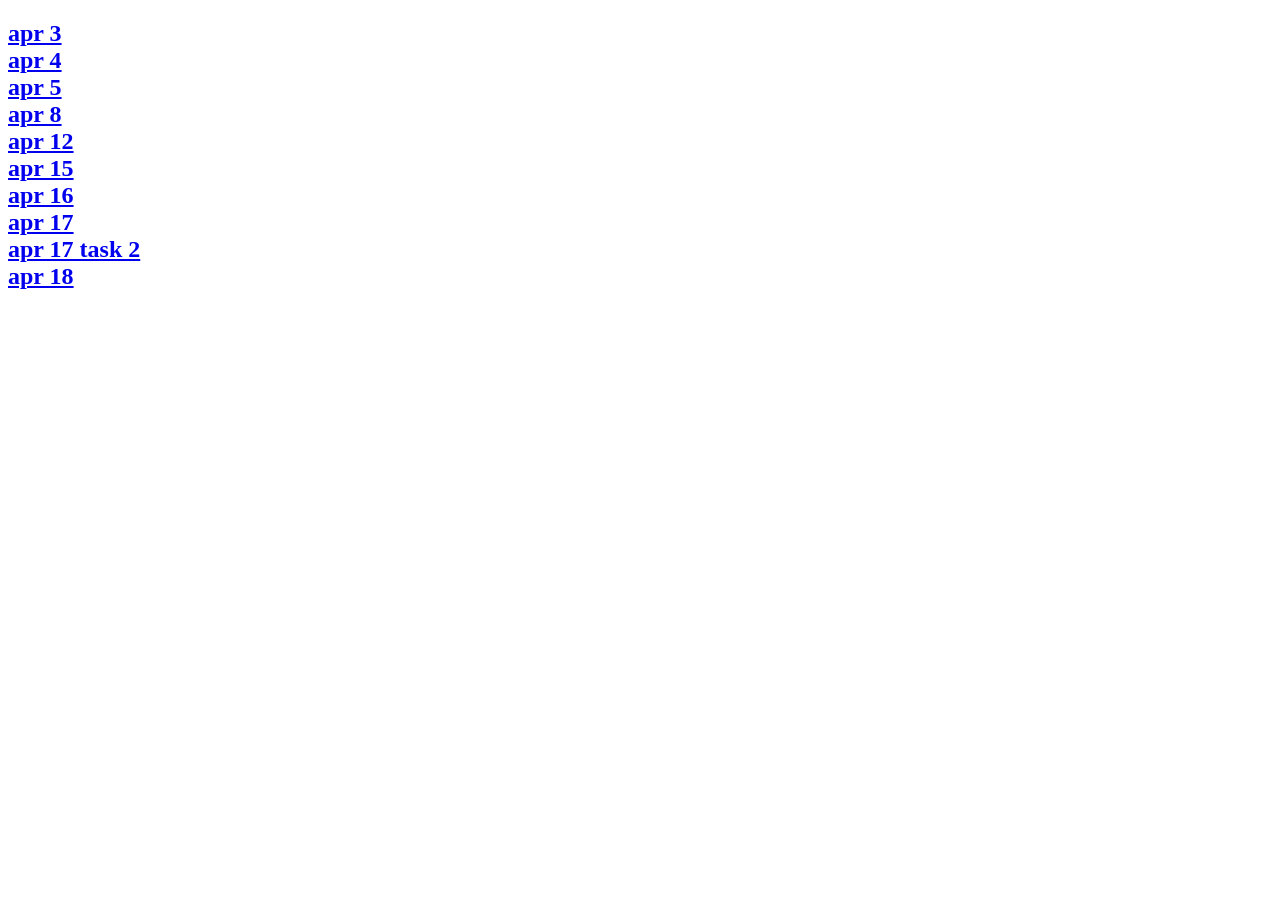
==== index.html @ 2c05e02e "tasks" ====
<!DOCTYPE html>
<html lang="en">
<head>
    <meta charset="UTF-8">
    <meta name="viewport" content="width=<device-width>, initial-scale=1.0">
    <title>Document</title>
    <style>
        a{
            display: block;
        }
    </style>
</head>
<body>
    <h2>
        <a href="apr3.html">apr 3 </a>
        <a href="apr4.html">apr 4</a>
        <a href="apr5.html">apr 5</a>
        <a href="apr8.html">apr 8</a>
        <a href="apr12.html">apr 12</a>
        <a href="apr15.html">apr 15</a>
        <a href="apr16.html">apr 16</a>
        <a href="apr17.html">apr 17</a>
        <a href="apr17a.html">apr 17 task 2</a>
        <a href="apr18.html">apr 18</a>

    </h2>
</body>
</html>
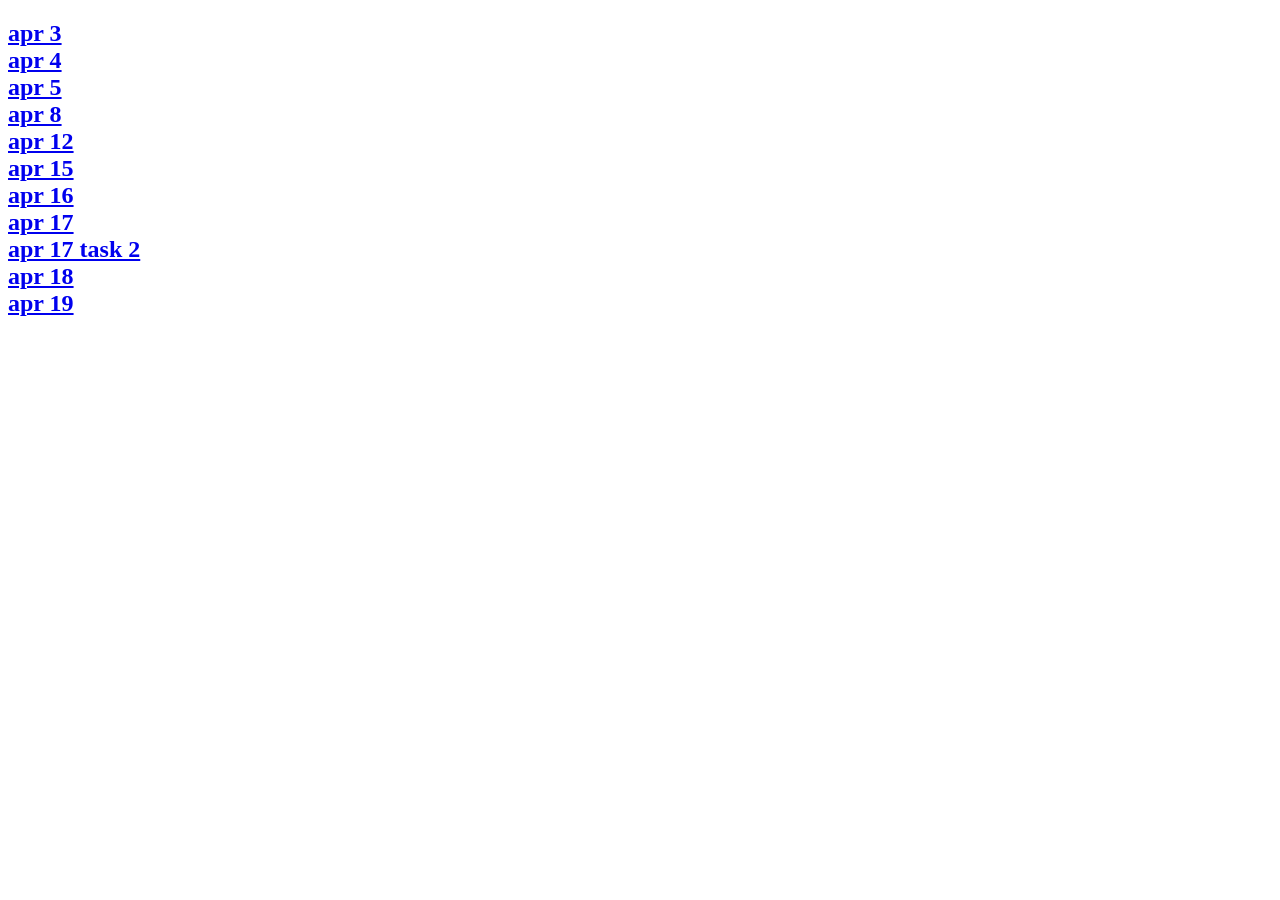
==== commit 81562de0: "apr 19 tasks" ====
--- a/index.html
+++ b/index.html
@@ -22,6 +22,7 @@
         <a href="apr17.html">apr 17</a>
         <a href="apr17a.html">apr 17 task 2</a>
         <a href="apr18.html">apr 18</a>
+        <a href="apr19.html">apr 19</a>
 
     </h2>
 </body>
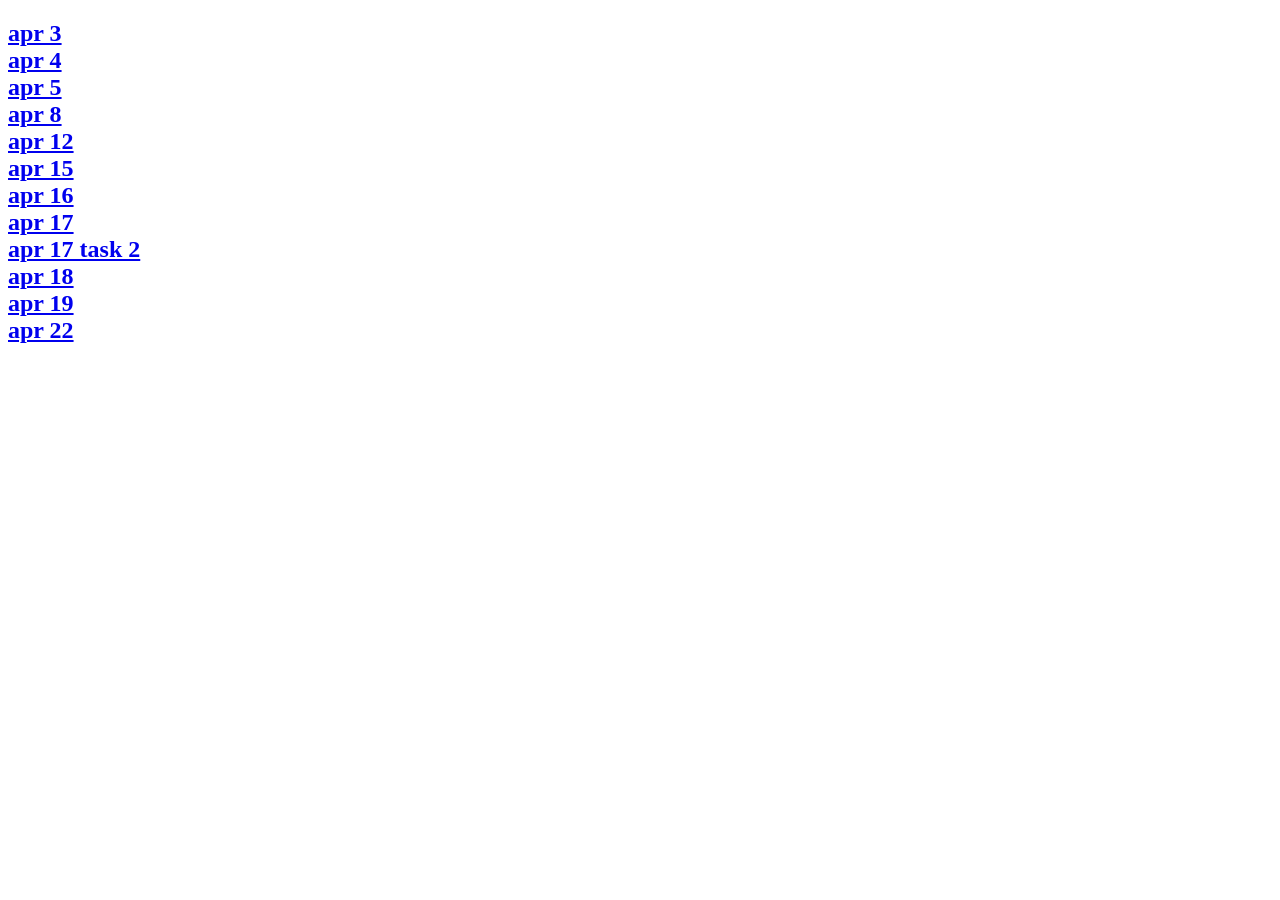
==== commit 985734a7: "apr22" ====
--- a/index.html
+++ b/index.html
@@ -23,6 +23,8 @@
         <a href="apr17a.html">apr 17 task 2</a>
         <a href="apr18.html">apr 18</a>
         <a href="apr19.html">apr 19</a>
+        <a href="apr22.html">apr 22 </a>
+
 
     </h2>
 </body>
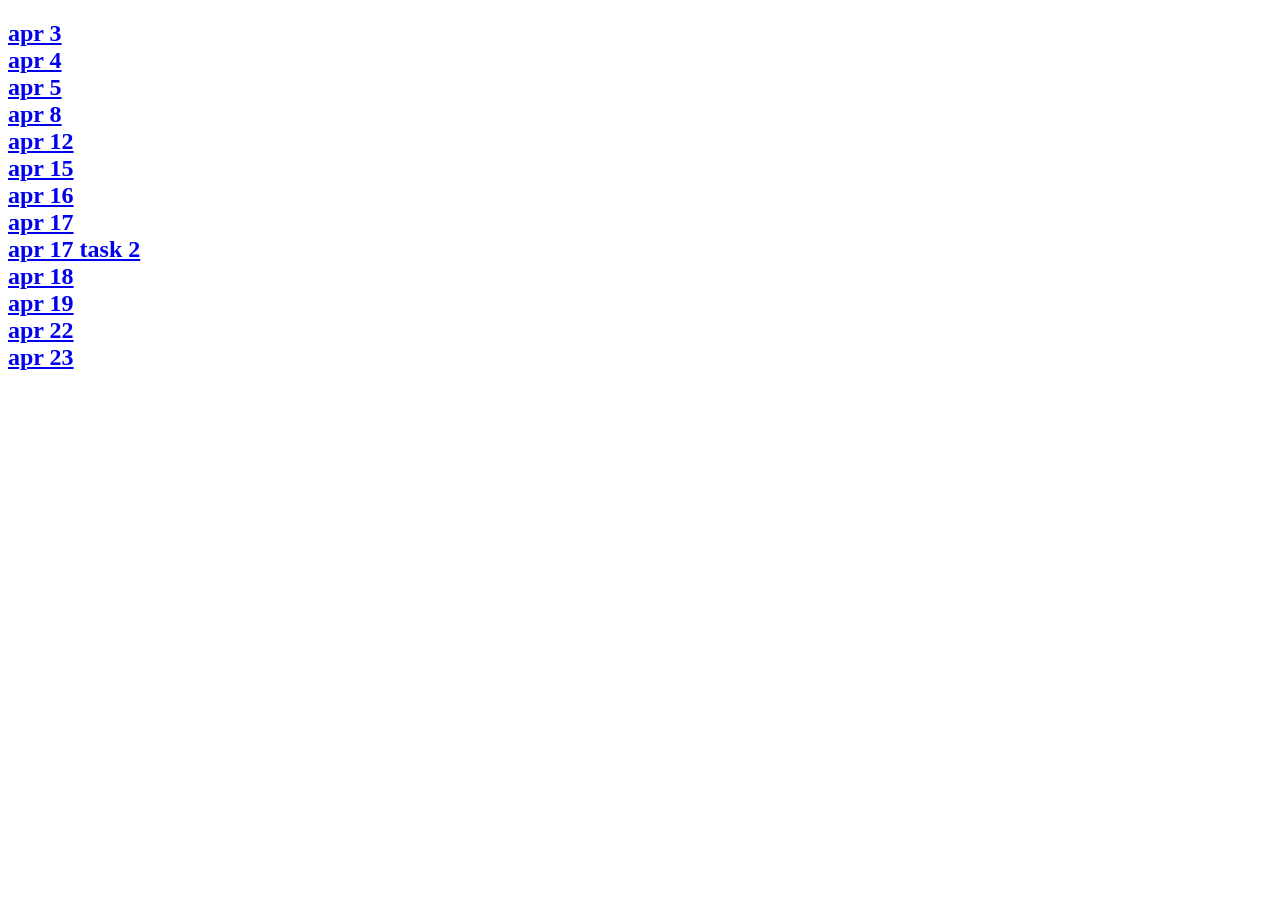
==== commit 7a208f74: "s" ====
--- a/index.html
+++ b/index.html
@@ -24,6 +24,7 @@
         <a href="apr18.html">apr 18</a>
         <a href="apr19.html">apr 19</a>
         <a href="apr22.html">apr 22 </a>
+        <a href="apr23t1.html">apr 23 </a>
 
 
     </h2>
